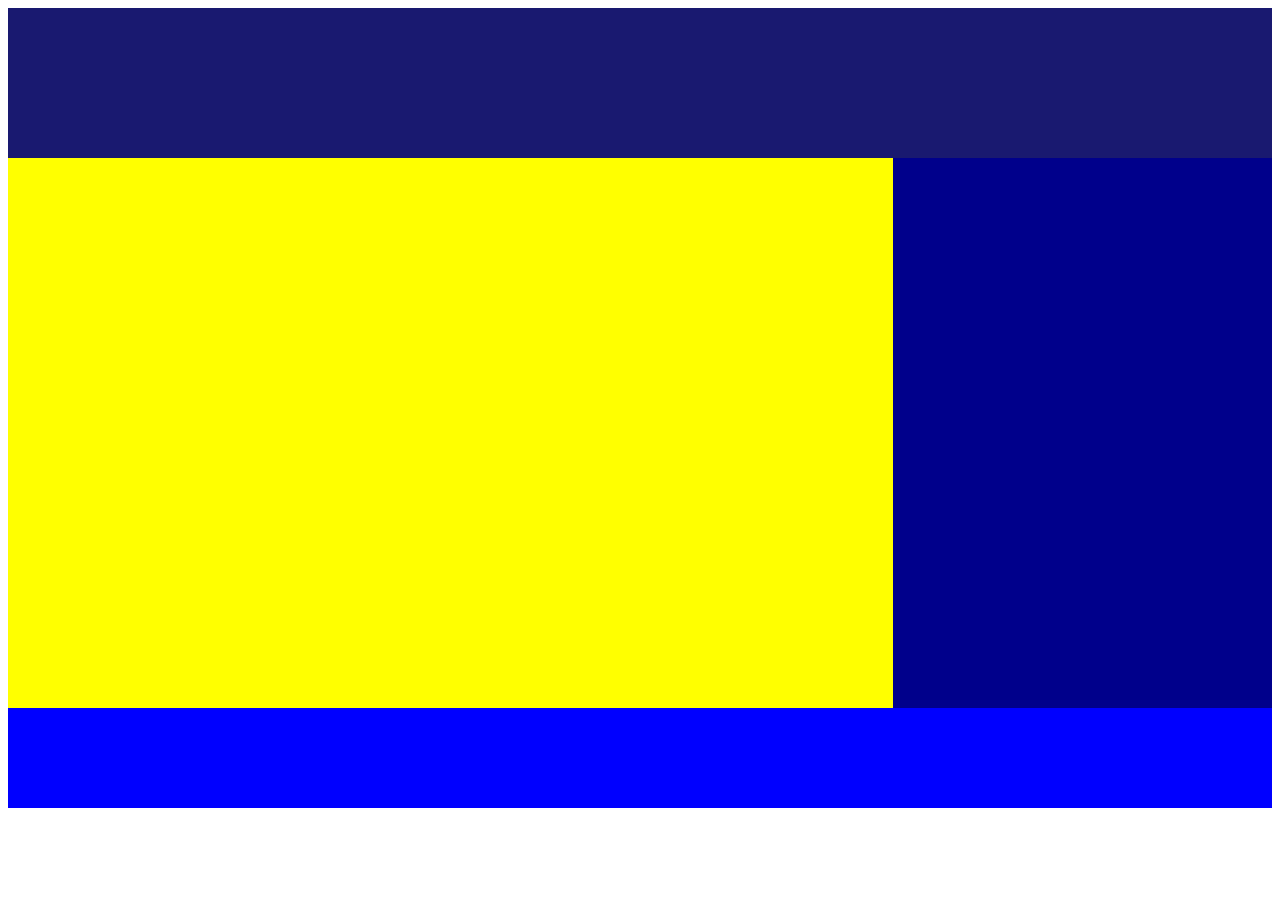
==== template.html @ 88c1a310 "1" ====
<!doctype html>
<html lang="en">
  <head>
    <!-- Required meta tags -->
    <meta charset="utf-8">
    <meta name="viewport" content="width=device-width, initial-scale=1, shrink-to-fit=no">

    <!-- Bootstrap CSS -->
    <link rel="stylesheet" href="https://cdn.jsdelivr.net/npm/bootstrap@4.6.2/dist/css/bootstrap.min.css" integrity="sha384-xOolHFLEh07PJGoPkLv1IbcEPTNtaed2xpHsD9ESMhqIYd0nLMwNLD69Npy4HI+N" crossorigin="anonymous">
    <link rel="stylesheet" href="./assets/css/style.css">

    <title>Hello, world!</title>
  </head>
  <body>
    <header>

    </header>

    <main>

    </main>

    <aside>

    </aside>

    <footer>

    </footer>

    <!-- Optional JavaScript; choose one of the two! -->

    <!-- Option 1: jQuery and Bootstrap Bundle (includes Popper) -->
    <script src="./assets/js/script.js"></script>
    <script src="https://cdn.jsdelivr.net/npm/jquery@3.5.1/dist/jquery.slim.min.js" integrity="sha384-DfXdz2htPH0lsSSs5nCTpuj/zy4C+OGpamoFVy38MVBnE+IbbVYUew+OrCXaRkfj" crossorigin="anonymous"></script>
    <script src="https://cdn.jsdelivr.net/npm/bootstrap@4.6.2/dist/js/bootstrap.bundle.min.js" integrity="sha384-Fy6S3B9q64WdZWQUiU+q4/2Lc9npb8tCaSX9FK7E8HnRr0Jz8D6OP9dO5Vg3Q9ct" crossorigin="anonymous"></script>

    <!-- Option 2: Separate Popper and Bootstrap JS -->
    <!--
    <script src="https://cdn.jsdelivr.net/npm/jquery@3.5.1/dist/jquery.slim.min.js" integrity="sha384-DfXdz2htPH0lsSSs5nCTpuj/zy4C+OGpamoFVy38MVBnE+IbbVYUew+OrCXaRkfj" crossorigin="anonymous"></script>
    <script src="https://cdn.jsdelivr.net/npm/popper.js@1.16.1/dist/umd/popper.min.js" integrity="sha384-9/reFTGAW83EW2RDu2S0VKaIzap3H66lZH81PoYlFhbGU+6BZp6G7niu735Sk7lN" crossorigin="anonymous"></script>
    <script src="https://cdn.jsdelivr.net/npm/bootstrap@4.6.2/dist/js/bootstrap.min.js" integrity="sha384-+sLIOodYLS7CIrQpBjl+C7nPvqq+FbNUBDunl/OZv93DB7Ln/533i8e/mZXLi/P+" crossorigin="anonymous"></script>
    -->
  </body>
</html>
---- assets/css/style.css ----
header{
    width: 100%;
    height: 150px;
    display: block;
    float: left;
    background-color: #191970;
}

main{
    width: 70%;
    height: 550px;
    display: block;
    float: left;
    background-color: #FFFF00;
}

aside{
    width: 30%;
    height: 550px;
    display: block;
    float: left;
    background-color: #00008B;
}

footer{
    width: 100%;
    height: 100px;
    display: block;
    float: left;
    background-color: #0000FF;
}
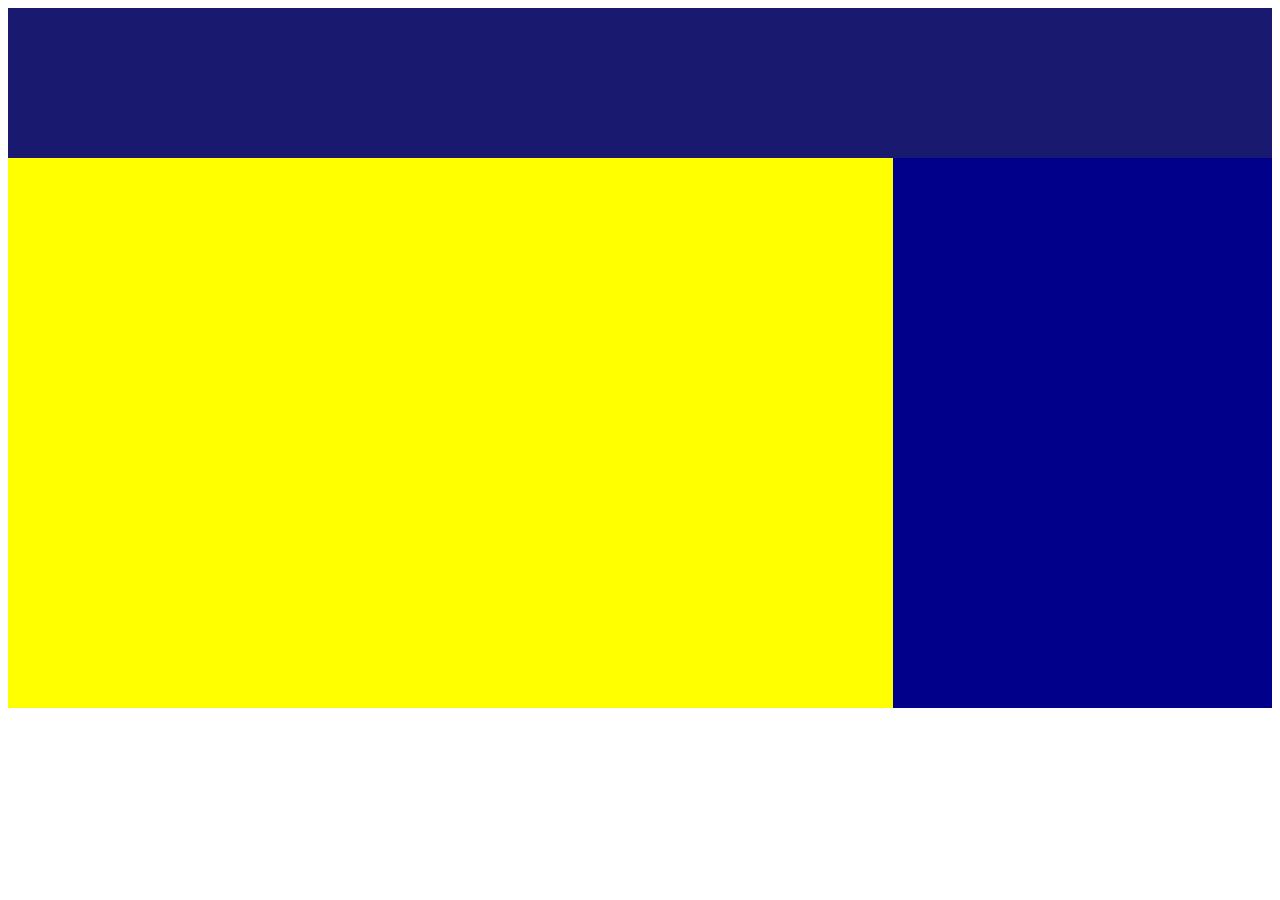
==== commit 52aba0c6: "1" ====
--- a/template.html
+++ b/template.html
@@ -25,7 +25,7 @@
     </aside>
 
     <footer>
-
+          
     </footer>
 
     <!-- Optional JavaScript; choose one of the two! -->
--- a/assets/css/style.css
+++ b/assets/css/style.css
@@ -23,9 +23,5 @@
 }
 
 footer{
-    width: 100%;
-    height: 100px;
-    display: block;
-    float: left;
-    background-color: #0000FF;
+    
 }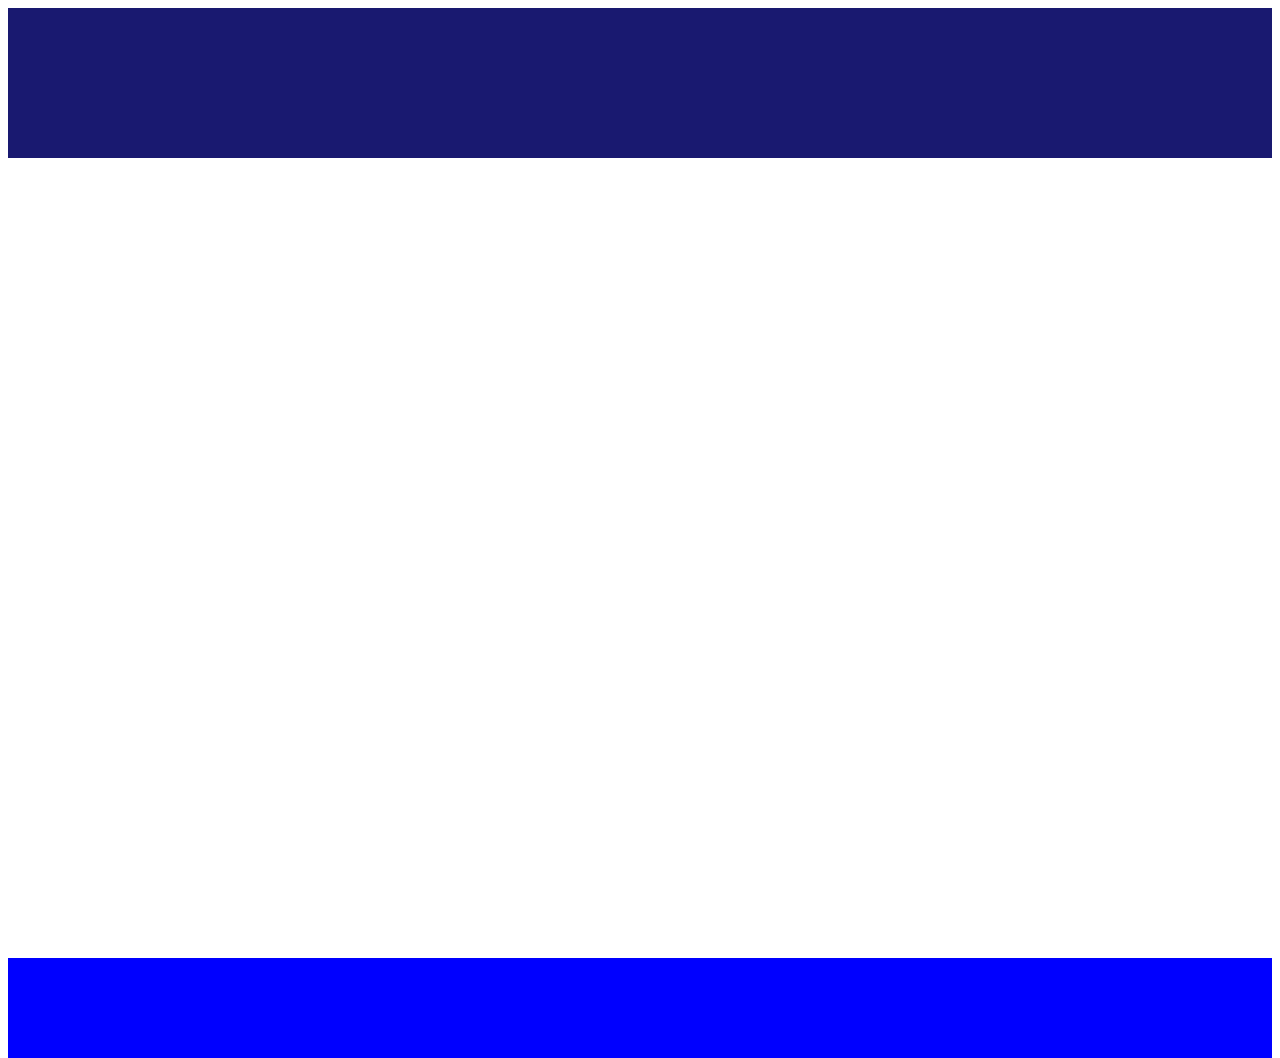
==== commit 5714559c: "ok" ====
--- a/template.html
+++ b/template.html
@@ -16,16 +16,16 @@
 
     </header>
 
-    <main>
-
-    </main>
-
+   <main>
+    
+   </main>
+      
     <aside>
 
     </aside>
 
     <footer>
-          
+
     </footer>
 
     <!-- Optional JavaScript; choose one of the two! -->
--- a/assets/css/style.css
+++ b/assets/css/style.css
@@ -7,21 +7,24 @@
 }
 
 main{
-    width: 70%;
-    height: 550px;
+    width: 100%;
+    height: 800px;
     display: block;
     float: left;
-    background-color: #FFFF00;
-}
-
-aside{
-    width: 30%;
-    height: 550px;
-    display: block;
-    float: left;
-    background-color: #00008B;
+    background-color: white;
 }
 
 footer{
-    
-}+    width: 100%;
+    height: 100px;
+    display: block;
+    float: left;
+    background-color: #0000FF;
+}
+main div{
+    width: 80%;
+    height: 400px;
+    margin-right: 10%;
+    margin-left: 10%;
+}
+
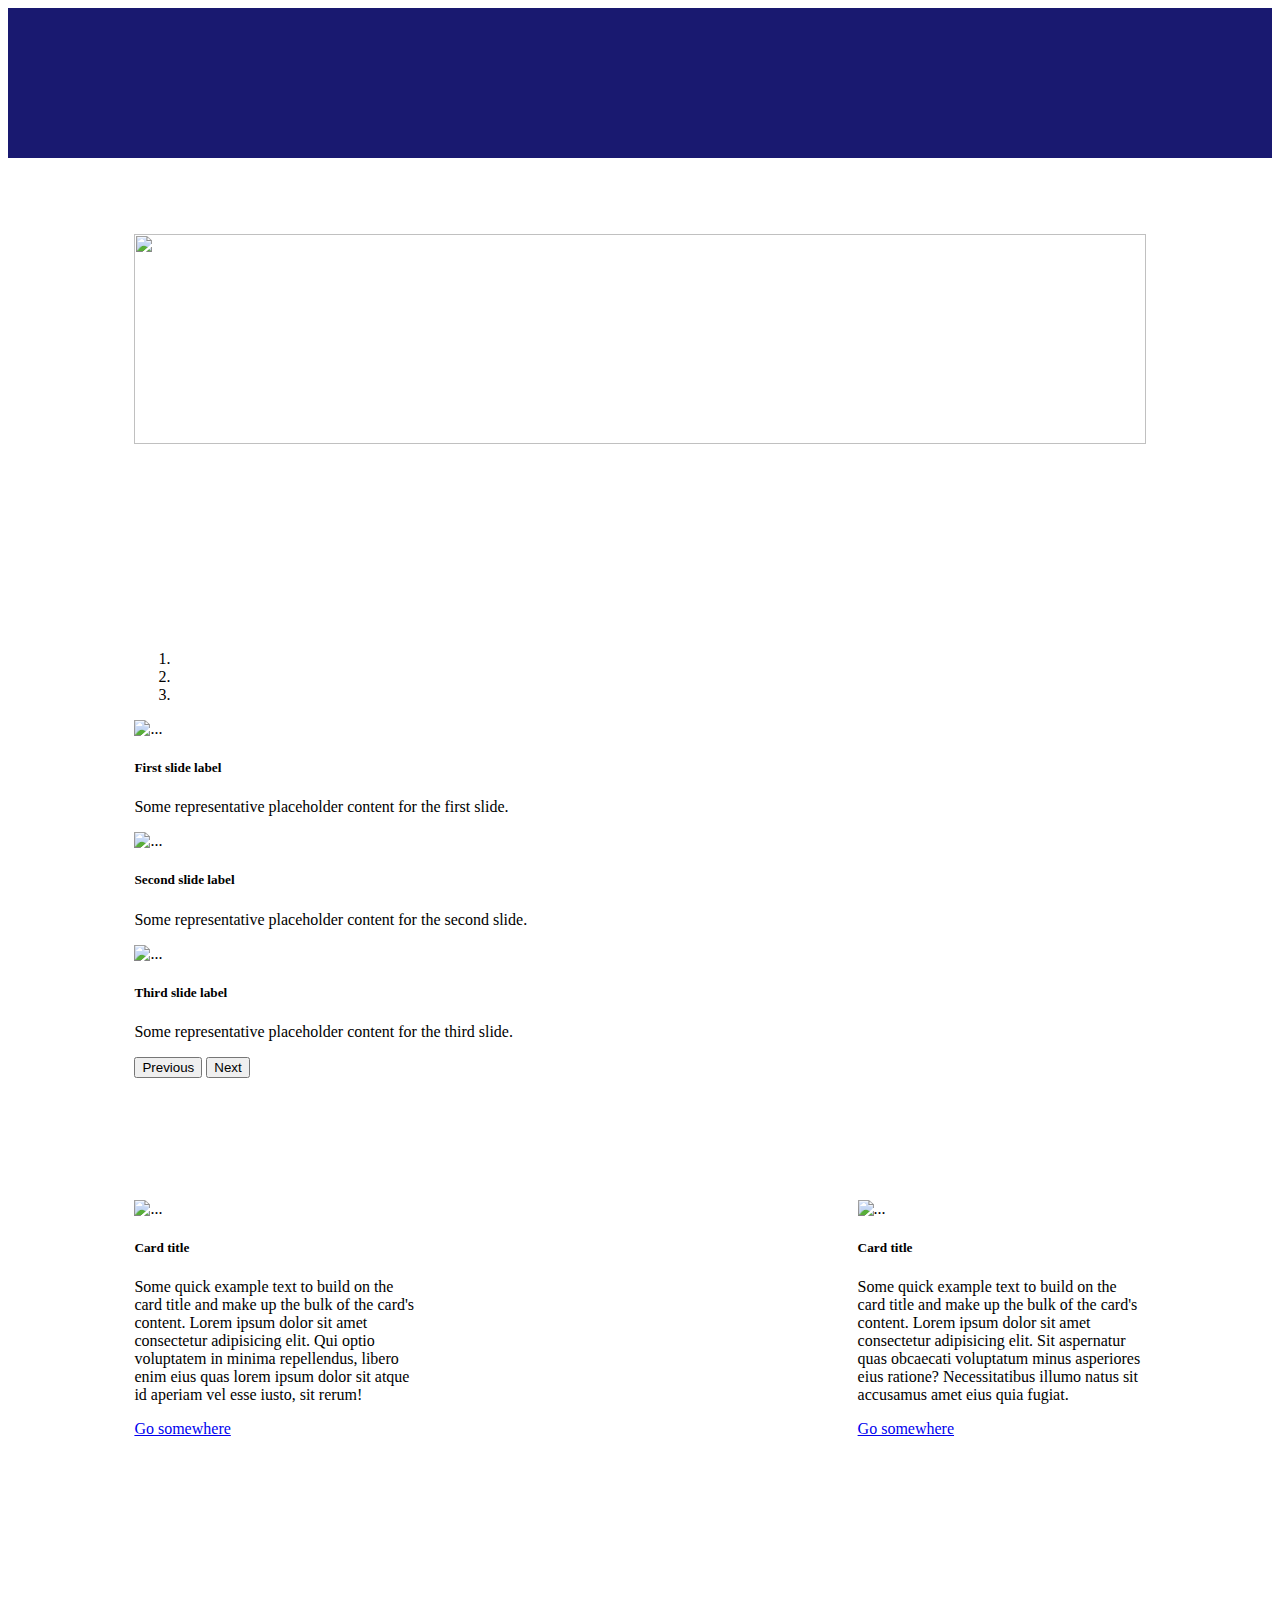
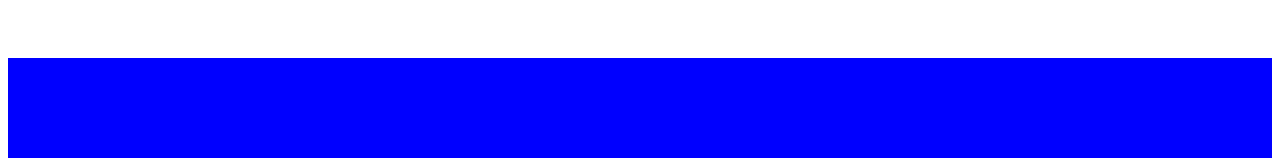
==== commit 50c89a9d: "atualização" ====
--- a/template.html
+++ b/template.html
@@ -16,7 +16,73 @@
 
     </header>
 
-   <main>
+   <main class="container-fluid">
+    <div id="anun">
+      <img src="https://upload.wikimedia.org/wikipedia/commons/thumb/d/dc/Bet365_Logo.svg/1200px-Bet365_Logo.svg.png" alt="" srcset="" class="imagembet">
+    </div>
+
+
+
+    <div id="carouselExampleCaptions" class="carousel slide" data-ride="carousel">
+      <ol class="carousel-indicators">
+        <li data-target="#carouselExampleCaptions" data-slide-to="0" class="active"></li>
+        <li data-target="#carouselExampleCaptions" data-slide-to="1"></li>
+        <li data-target="#carouselExampleCaptions" data-slide-to="2"></li>
+      </ol>
+      <div class="carousel-inner">
+        <div class="carousel-item active">
+          <img src="https://upload.wikimedia.org/wikipedia/commons/thumb/d/dc/Bet365_Logo.svg/1200px-Bet365_Logo.svg.png" class="d-block w-100" alt="...">
+          <div class="carousel-caption d-none d-md-block">
+            <h5>First slide label</h5>
+            <p>Some representative placeholder content for the first slide.</p>
+          </div>
+        </div>
+        <div class="carousel-item">
+          <img src="https://upload.wikimedia.org/wikipedia/commons/thumb/d/dc/Bet365_Logo.svg/1200px-Bet365_Logo.svg.png" class="d-block w-100" alt="...">
+          <div class="carousel-caption d-none d-md-block">
+            <h5>Second slide label</h5>
+            <p>Some representative placeholder content for the second slide.</p>
+          </div>
+        </div>
+        <div class="carousel-item">
+          <img src="https://upload.wikimedia.org/wikipedia/commons/thumb/d/dc/Bet365_Logo.svg/1200px-Bet365_Logo.svg.png" class="d-block w-100" alt="...">
+          <div class="carousel-caption d-none d-md-block">
+            <h5>Third slide label</h5>
+            <p>Some representative placeholder content for the third slide.</p>
+          </div>
+        </div>
+      </div>
+      <button class="carousel-control-prev" type="button" data-target="#carouselExampleCaptions" data-slide="prev">
+        <span class="carousel-control-prev-icon" aria-hidden="true"></span>
+        <span class="sr-only">Previous</span>
+      </button>
+      <button class="carousel-control-next" type="button" data-target="#carouselExampleCaptions" data-slide="next">
+        <span class="carousel-control-next-icon" aria-hidden="true"></span>
+        <span class="sr-only">Next</span>
+      </button>
+    </div>
+
+    <div class="card1" style="width: 18rem;">
+      <img src="https://upload.wikimedia.org/wikipedia/commons/thumb/d/dc/Bet365_Logo.svg/1200px-Bet365_Logo.svg.png" class="card-img-top" alt="...">
+      <div class="card-body">
+        <h5 class="card-title">Card title</h5>
+        <p class="card-text">Some quick example text to build on the card title and make up the bulk of the card's content. Lorem ipsum dolor sit amet consectetur adipisicing elit. Sit aspernatur quas obcaecati voluptatum minus asperiores eius ratione? Necessitatibus illumo natus sit accusamus amet eius quia fugiat.</p>
+        <a href="#" class="btn btn-primary">Go somewhere</a>
+      </div>
+    </div>
+       
+
+    <div class="card2" style="width: 18rem;">
+      <img src="https://upload.wikimedia.org/wikipedia/commons/thumb/d/dc/Bet365_Logo.svg/1200px-Bet365_Logo.svg.png" class="card-img-top" alt="...">
+      <div class="card-body">
+        <h5 class="card-title">Card title</h5>
+        <p class="card-text">Some quick example text to build on the card title and make up the bulk of the card's content. Lorem ipsum dolor sit amet consectetur adipisicing elit. Qui optio voluptatem in minima repellendus, libero enim eius quas  lorem ipsum dolor sit atque id aperiam vel esse iusto, sit rerum!</p>
+        <a href="#" class="btn btn-primary">Go somewhere</a>
+      </div>
+    </div>
+
+
+    
     
    </main>
       
--- a/assets/css/style.css
+++ b/assets/css/style.css
@@ -8,7 +8,7 @@
 
 main{
     width: 100%;
-    height: 800px;
+    height: 1500px;
     display: block;
     float: left;
     background-color: white;
@@ -21,10 +21,40 @@
     float: left;
     background-color: #0000FF;
 }
-main div{
+#anun{
     width: 80%;
     height: 400px;
     margin-right: 10%;
     margin-left: 10%;
+    padding-top: 6%;
 }
 
+.imagembet{
+    width: 100%;
+    height: 210px;
+}
+
+#carouselExampleCaptions{
+    width: 80%;
+    height: 550px;
+    margin-left: 10%;
+    margin-right: 10%;
+}
+
+.card1{
+    float: right;
+    width: 50%;
+    height: 500px;
+    margin-left: 10%;
+    margin-right: 10%;
+
+}
+
+.card2{
+    float: left;
+    width: 300px;
+    height: 500px;
+    margin-left: 10%;
+    margin-right: 10%;
+}
+
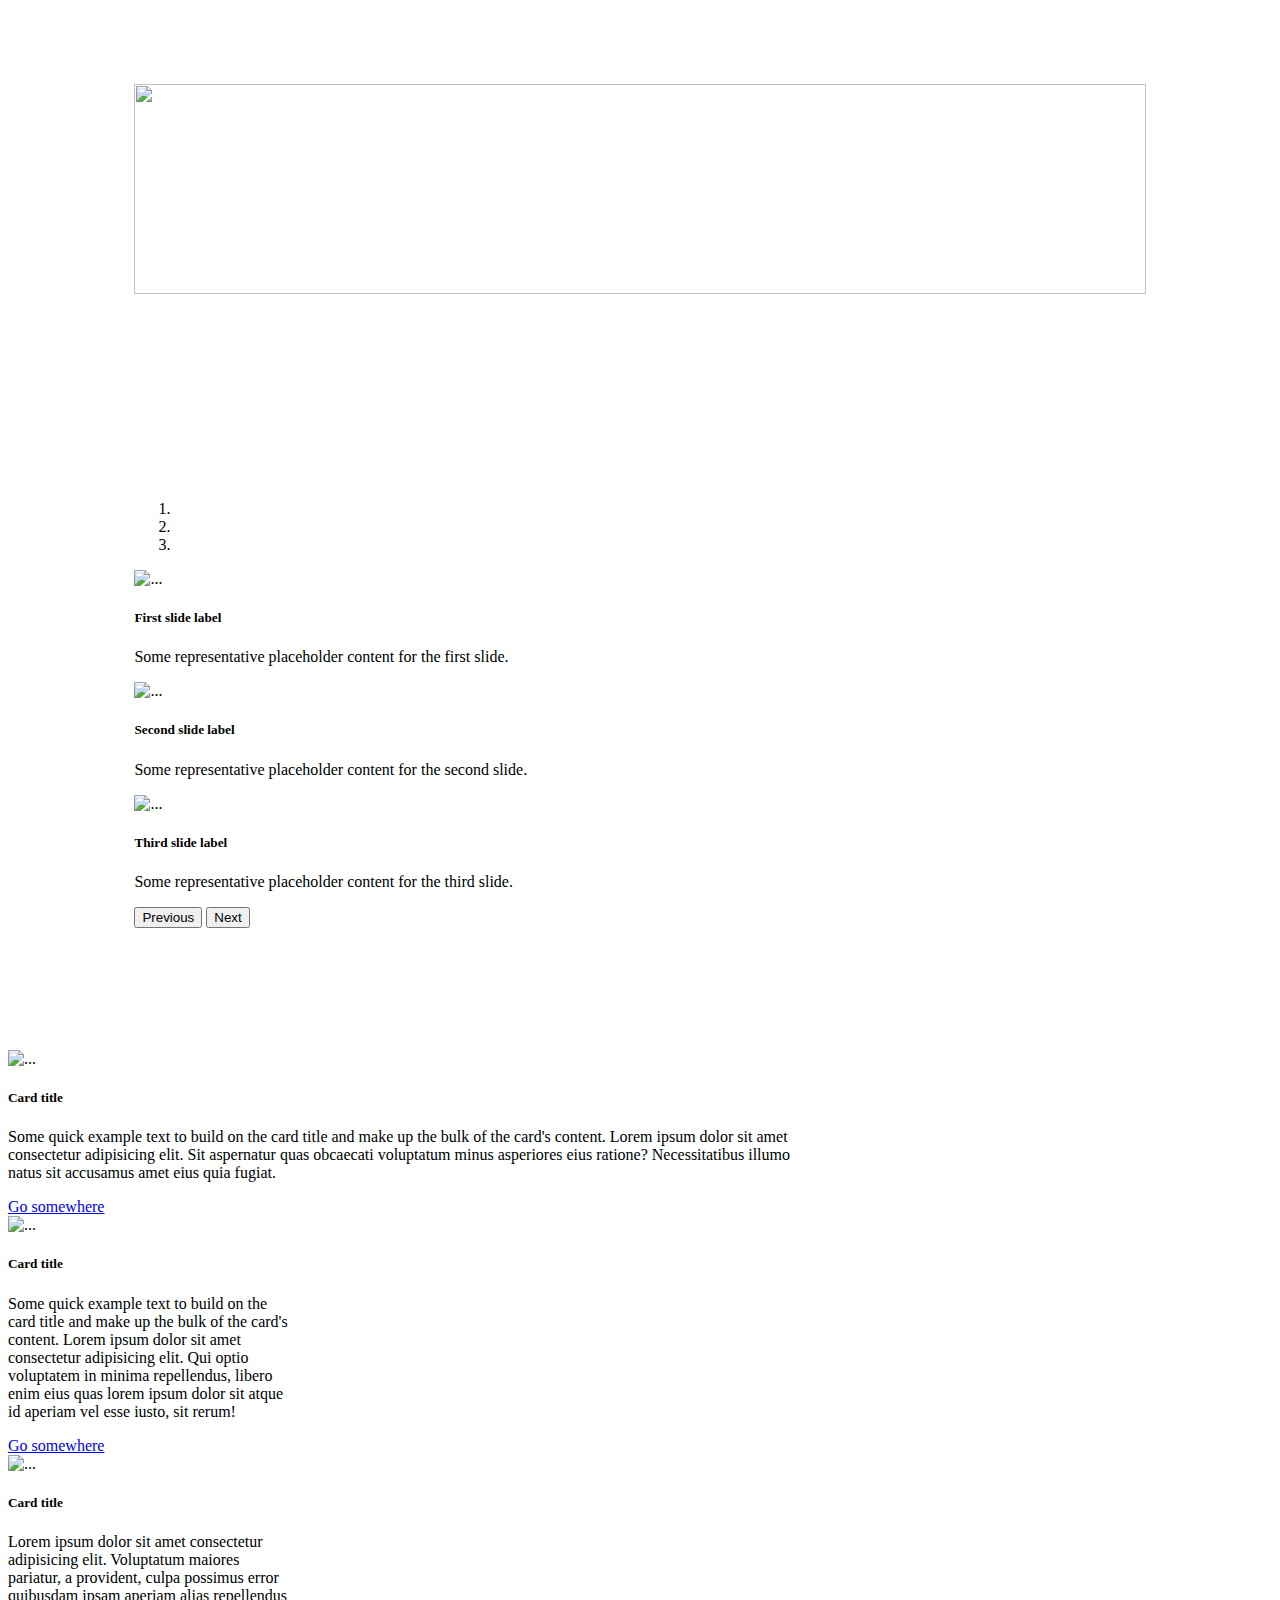
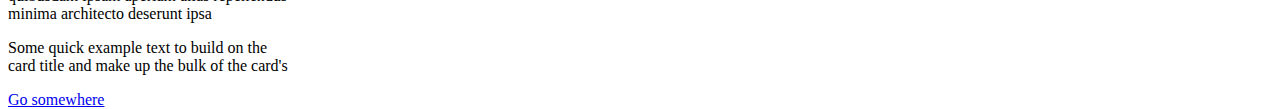
==== commit 31333d4c: "main pronto" ====
--- a/template.html
+++ b/template.html
@@ -12,9 +12,7 @@
     <title>Hello, world!</title>
   </head>
   <body>
-    <header>
-
-    </header>
+    
 
    <main class="container-fluid">
     <div id="anun">
@@ -62,7 +60,8 @@
       </button>
     </div>
 
-    <div class="card1" style="width: 18rem;">
+<div class="row mr-4 ml-4">
+    <div class=" col-12 col-lg-4" style="width: 50rem;">
       <img src="https://upload.wikimedia.org/wikipedia/commons/thumb/d/dc/Bet365_Logo.svg/1200px-Bet365_Logo.svg.png" class="card-img-top" alt="...">
       <div class="card-body">
         <h5 class="card-title">Card title</h5>
@@ -72,11 +71,20 @@
     </div>
        
 
-    <div class="card2" style="width: 18rem;">
+    <div class=" col-12 col-lg-4" style="width: 18rem;">
       <img src="https://upload.wikimedia.org/wikipedia/commons/thumb/d/dc/Bet365_Logo.svg/1200px-Bet365_Logo.svg.png" class="card-img-top" alt="...">
       <div class="card-body">
         <h5 class="card-title">Card title</h5>
         <p class="card-text">Some quick example text to build on the card title and make up the bulk of the card's content. Lorem ipsum dolor sit amet consectetur adipisicing elit. Qui optio voluptatem in minima repellendus, libero enim eius quas  lorem ipsum dolor sit atque id aperiam vel esse iusto, sit rerum!</p>
+        <a href="#" class="btn btn-primary">Go somewhere</a>
+      </div>
+    </div>
+
+    <div class="col-12 col-lg-4 col-w-20px" style="width: 18rem;">
+      <img src="https://upload.wikimedia.org/wikipedia/commons/thumb/d/dc/Bet365_Logo.svg/800px-Bet365_Logo.svg.png" class="card-img-top" alt="...">
+      <div class="card-body">
+        <h5 class="card-title">Card title</h5> Lorem ipsum dolor sit amet consectetur adipisicing elit. Voluptatum maiores pariatur, a provident, culpa possimus error quibusdam ipsam aperiam alias repellendus minima architecto deserunt ipsa 
+        <p class="card-text">Some quick example text to build on the card title and make up the bulk of the card's </p>
         <a href="#" class="btn btn-primary">Go somewhere</a>
       </div>
     </div>
@@ -86,13 +94,8 @@
     
    </main>
       
-    <aside>
+    
 
-    </aside>
-
-    <footer>
-
-    </footer>
 
     <!-- Optional JavaScript; choose one of the two! -->
 
--- a/assets/css/style.css
+++ b/assets/css/style.css
@@ -1,10 +1,4 @@
-header{
-    width: 100%;
-    height: 150px;
-    display: block;
-    float: left;
-    background-color: #191970;
-}
+
 
 main{
     width: 100%;
@@ -41,20 +35,9 @@
     margin-right: 10%;
 }
 
-.card1{
-    float: right;
-    width: 50%;
-    height: 500px;
-    margin-left: 10%;
-    margin-right: 10%;
 
-}
+    
+    
 
-.card2{
-    float: left;
-    width: 300px;
-    height: 500px;
-    margin-left: 10%;
-    margin-right: 10%;
-}
+        
 
